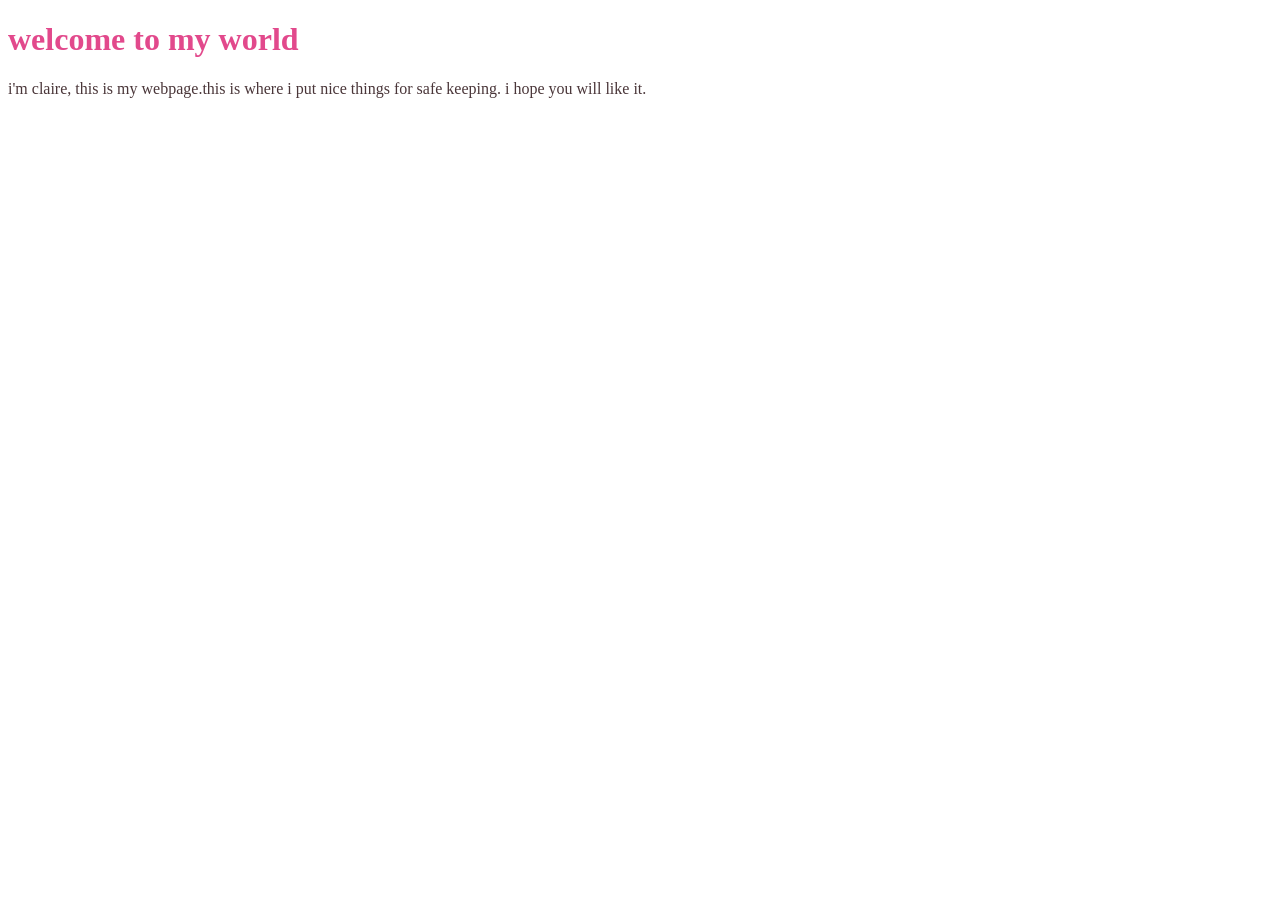
==== index.html @ 6857a8ca "Update index.html" ====
<!DOCTYPE html>
<html>
  <head>
    <meta name="viewport" content="width=device-width, initial-scale=1.0">
     <style>
       @font-face{
  font-family:Pixelpoizz;
  src:url("pixelpoizz.ttf") format("truetype");
  }
body{
  background-image:url(https://files.catbox.moe/f88u66.JPG);
  font-family:"Times New Roman",serif;
  color:#4A3639;
  }
  h1{
    color:#E2498C;
    font-family:"Pixelpoizz";
  }
  p{
    color:#4A3639;
    font-family:"Times New Roman",serif;
  }
     </style>
    <title>Clairebot's World</title>
  </head>
      <h1>welcome to my world</h1>
      <p>i'm claire, this is my webpage.this is where i put nice things for safe keeping. i hope you will like it.</p>
    </body>
  </head>
</html>
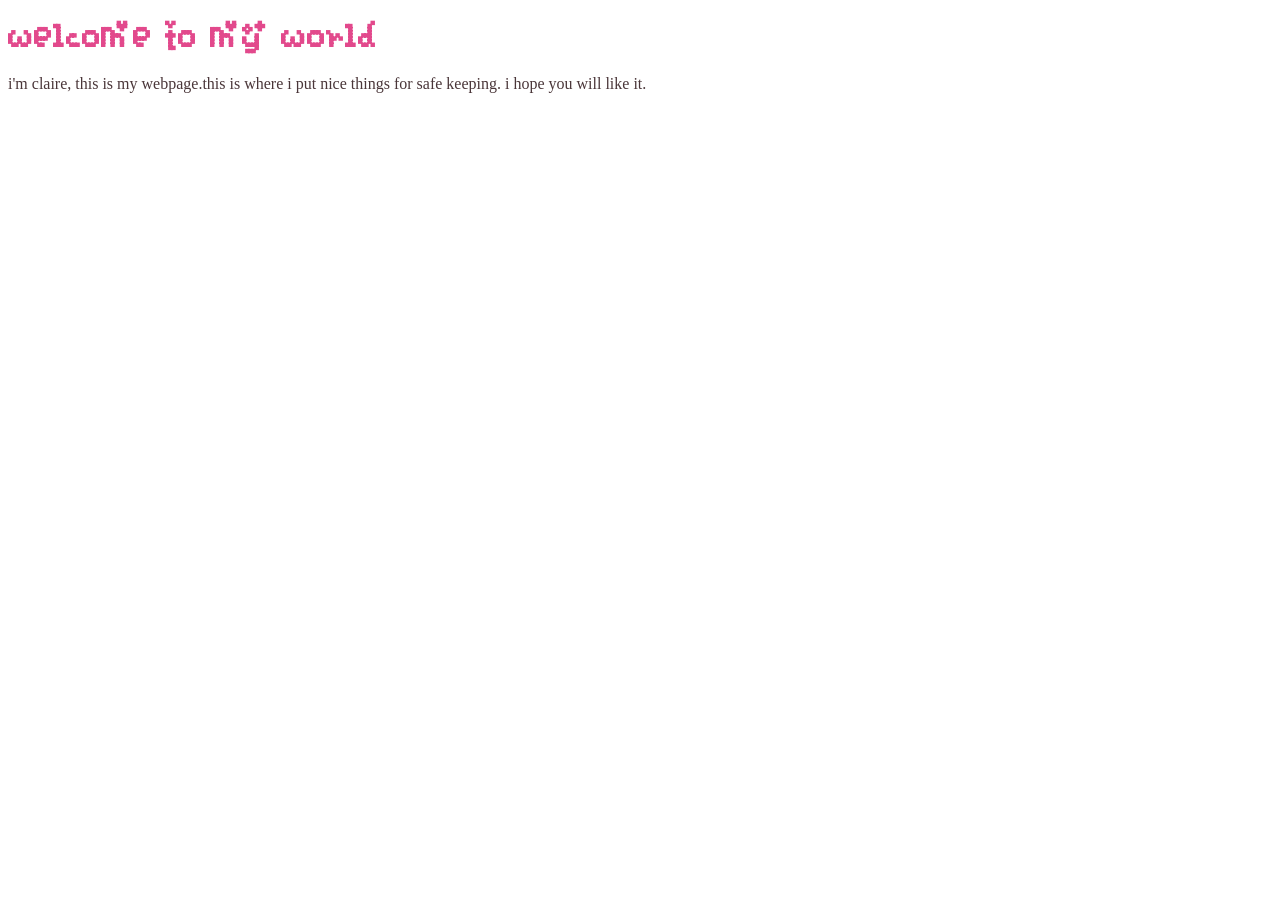
==== commit ea455321: "Update index.html" ====
--- a/index.html
+++ b/index.html
@@ -4,8 +4,8 @@
     <meta name="viewport" content="width=device-width, initial-scale=1.0">
      <style>
        @font-face{
-  font-family:Pixelpoizz;
-  src:url("pixelpoizz.ttf") format("truetype");
+  font-family:"Pixelpoiiz";
+  src:url("pixelpoiiz.ttf") format("truetype");
   }
 body{
   background-image:url(https://files.catbox.moe/f88u66.JPG);
@@ -14,7 +14,7 @@
   }
   h1{
     color:#E2498C;
-    font-family:"Pixelpoizz";
+    font-family:"Pixelpoiiz";
   }
   p{
     color:#4A3639;
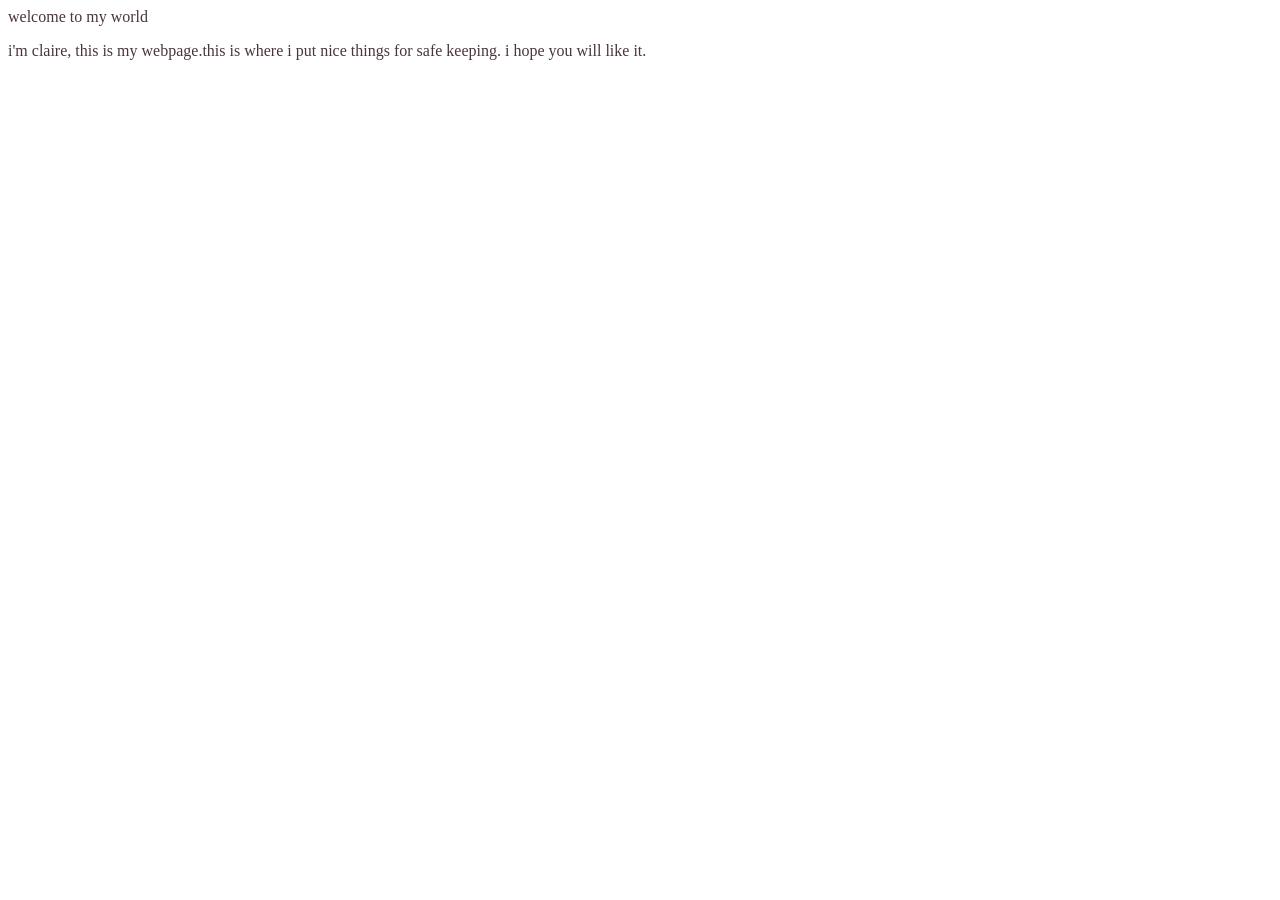
==== commit 0cf421cf: "Update index.html" ====
--- a/index.html
+++ b/index.html
@@ -5,7 +5,7 @@
      <style>
        @font-face{
   font-family:"Pixelpoiiz";
-  src:url("pixelpoiiz.ttf") format("truetype");
+  src:url("pixelpoiiz.ttf")format("truetype");
   }
 body{
   background-image:url(https://files.catbox.moe/f88u66.JPG);
@@ -23,8 +23,8 @@
      </style>
     <title>Clairebot's World</title>
   </head>
-      <h1>welcome to my world</h1>
+     <body
+  <h1>welcome to my world</h1>
       <p>i'm claire, this is my webpage.this is where i put nice things for safe keeping. i hope you will like it.</p>
     </body>
-  </head>
 </html>
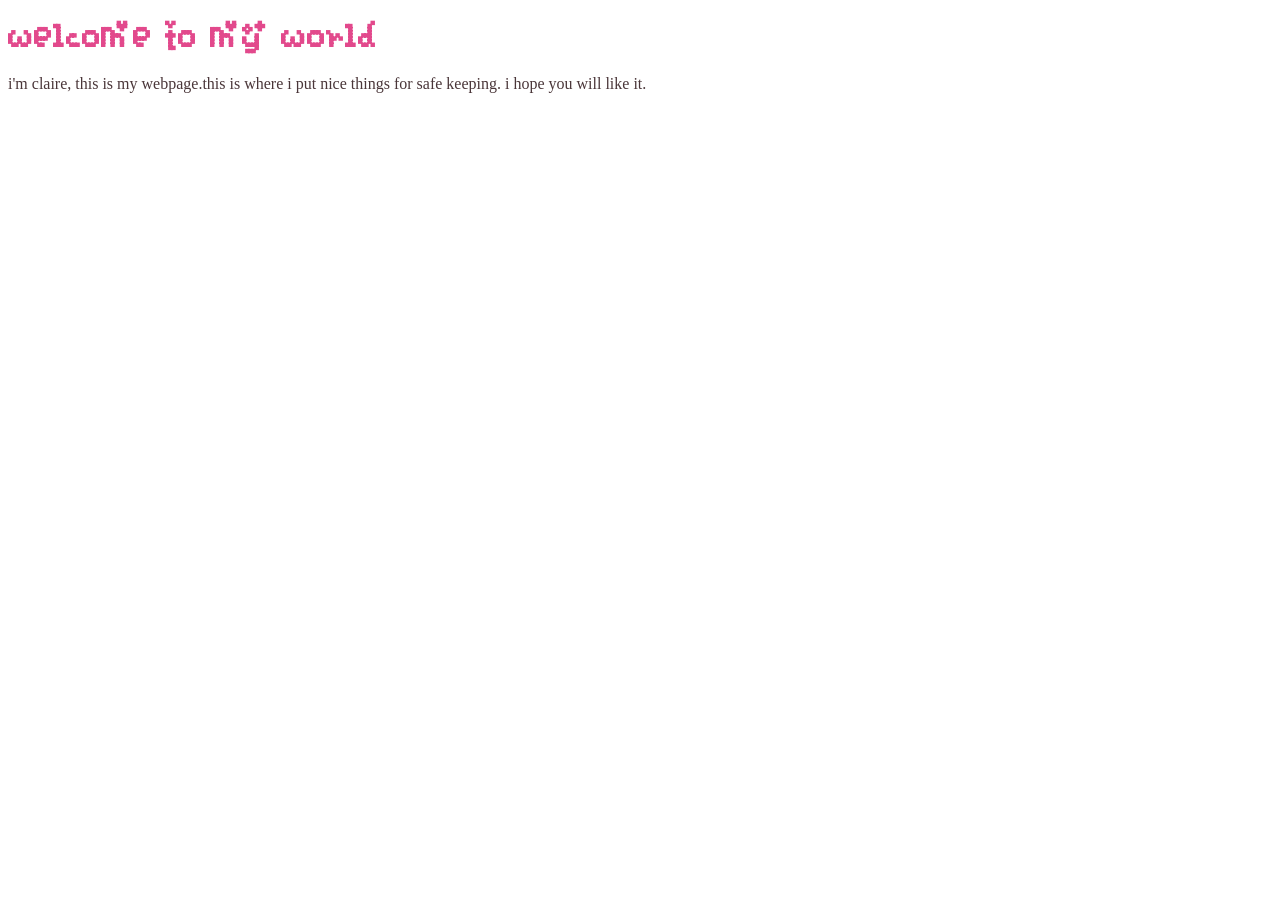
==== commit 08078221: "Update index.html" ====
--- a/index.html
+++ b/index.html
@@ -8,7 +8,7 @@
   src:url("pixelpoiiz.ttf")format("truetype");
   }
 body{
-  background-image:url(https://files.catbox.moe/f88u66.JPG);
+  background-image:url(https://files.catbox.moe/nbmja8.gifv);
   font-family:"Times New Roman",serif;
   color:#4A3639;
   }
@@ -23,7 +23,7 @@
      </style>
     <title>Clairebot's World</title>
   </head>
-     <body
+     <body>
   <h1>welcome to my world</h1>
       <p>i'm claire, this is my webpage.this is where i put nice things for safe keeping. i hope you will like it.</p>
     </body>
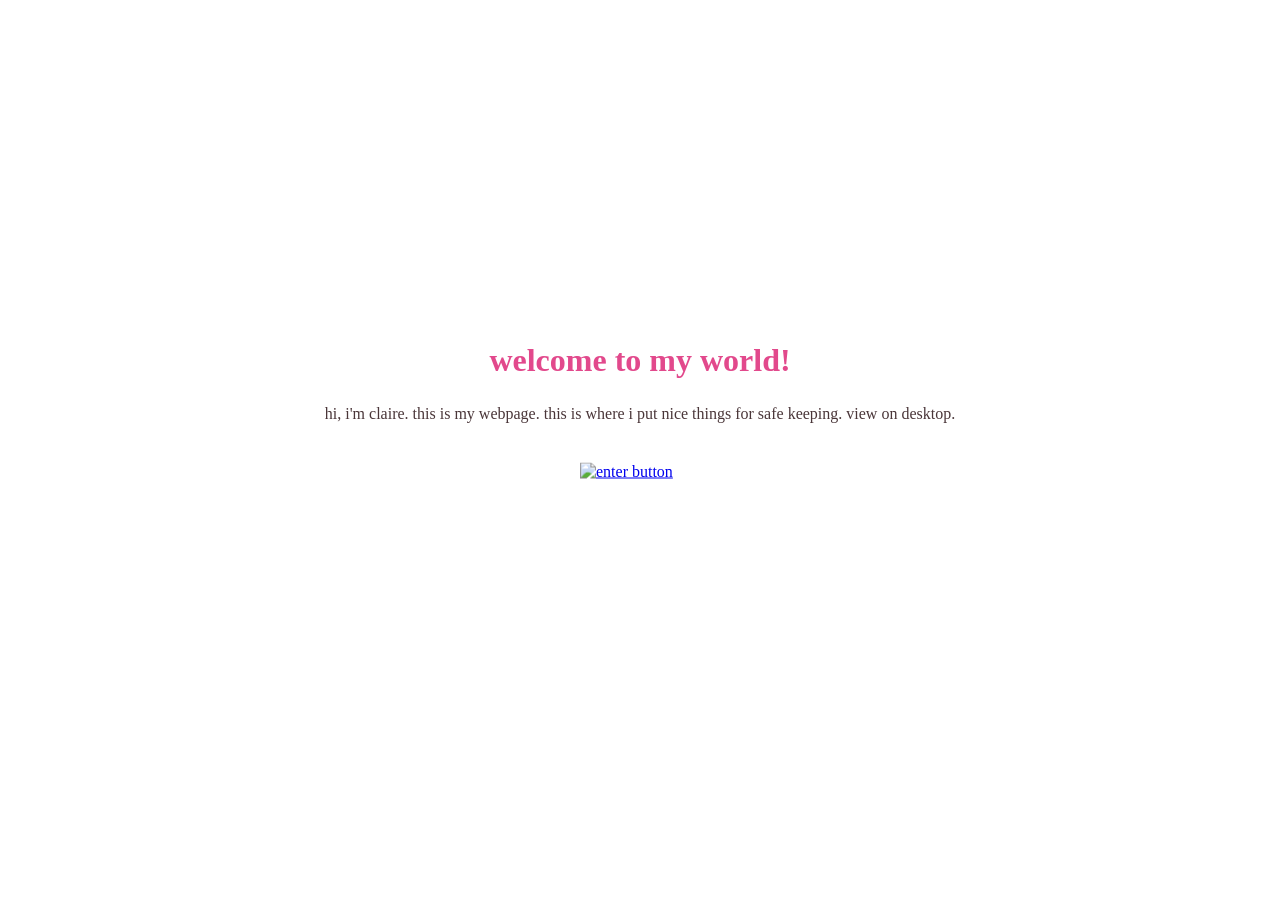
==== commit 97ab62b2: "Update index.html" ====
--- a/index.html
+++ b/index.html
@@ -1,30 +1,61 @@
 <!DOCTYPE html>
-<html>
-  <head>
+<html lang="en">
+<head>
+    <meta charset="UTF-8">
+    <meta http-equiv="X-UA-Compatible" content="IE=edge">
     <meta name="viewport" content="width=device-width, initial-scale=1.0">
+    <title>clairebot's world</title>
      <style>
        @font-face{
   font-family:"Pixelpoiiz";
-  src:url("pixelpoiiz.ttf")format("truetype");
+  src:url("./fonts/pixelpoiiz.ttf") format("truetype");
+  }
+  @font-face {
+    font-family:"Pixelade" ;
+    src: url("./fonts/PIXELADE.TTF");
   }
 body{
-  background-image:url(https://files.catbox.moe/nbmja8.gifv);
+  background-image:url(https://files.catbox.moe/8lfk97.jpeg);
   font-family:"Times New Roman",serif;
   color:#4A3639;
   }
   h1{
     color:#E2498C;
     font-family:"Pixelpoiiz";
+    text-align:center;
+    left: 0;
+    line-height: 200px;
+    margin-top: -100px;
+    position: absolute;
+    text-align: center;
+    top: 40%;
+    width: 100%; 
   }
   p{
     color:#4A3639;
-    font-family:"Times New Roman",serif;
+    font-family:"Pixelade";
+    text-align:center;
+    left: 0;
+    line-height: 200px;
+    margin-top: -100px;
+    position: absolute;
+    text-align: center;
+    top: 46%;
+    width: 100%;
+  }
+  a{
+    display: flex;
+    position:absolute;
+    top:55%;
+    left:50%;
+    transform: translate(-50%,-50%);
   }
      </style>
-    <title>Clairebot's World</title>
   </head>
-     <body>
-  <h1>welcome to my world</h1>
-      <p>i'm claire, this is my webpage.this is where i put nice things for safe keeping. i hope you will like it.</p>
+      <h1>welcome to my world!</h1>
+      <p>hi, i'm claire. this is my webpage. this is where i put nice things for safe keeping.
+        view on desktop.
+      </p>
+      <a href="page2.html"><img src="https://files.catbox.moe/apndz5.gif" alt="enter button" style=width:120px;height:65px;></a>
     </body>
 </html>
